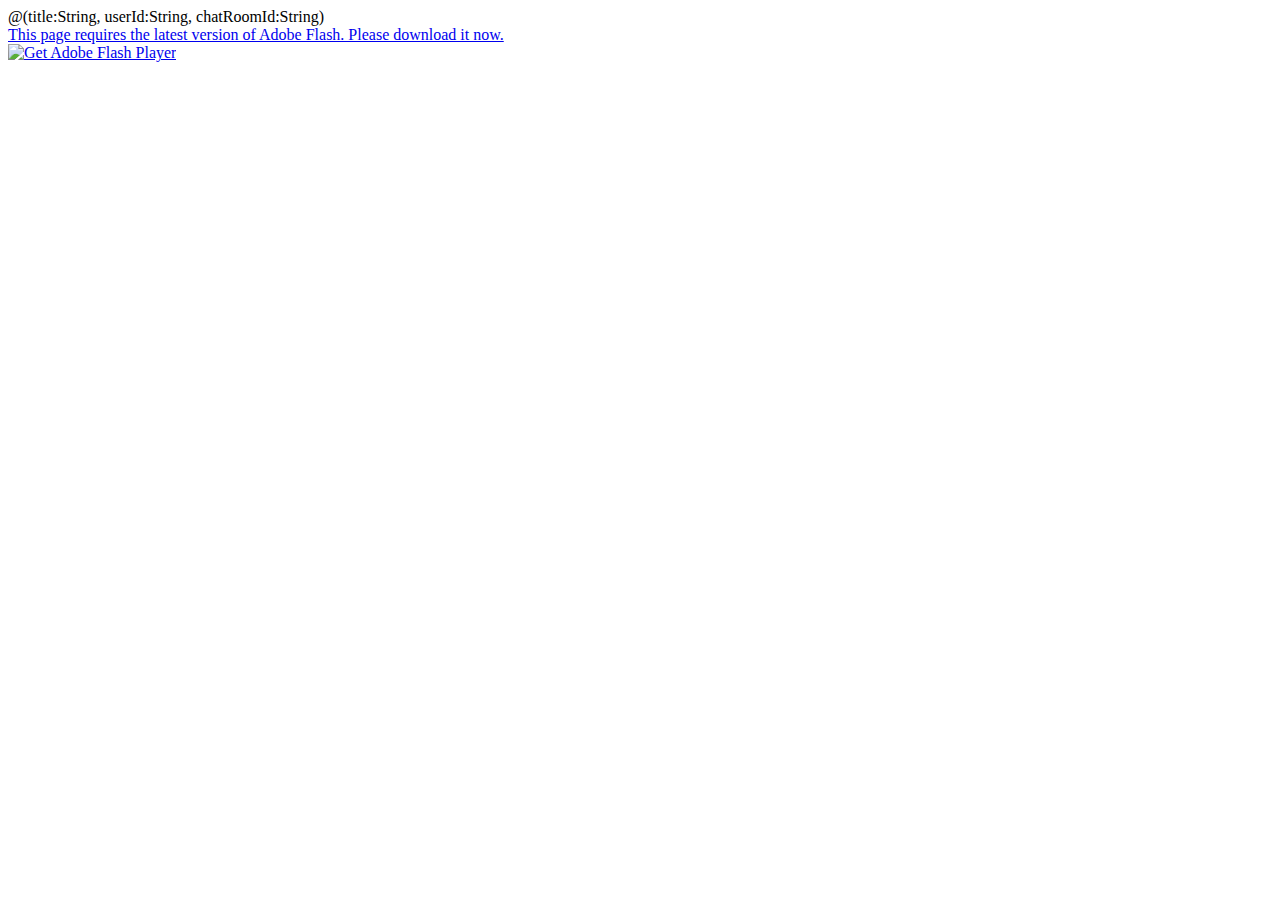
==== app/views/chatroom.scala.html @ 7234471f "Added /classroom/:roomId route and controller with basic functionality" ====
@(title:String, userId:String, chatRoomId:String)

<!DOCTYPE html PUBLIC "-//W3C//DTD XHTML 1.0 Transitional//EN" "http://www.w3.org/TR/xhtml1/DTD/xhtml1-transitional.dtd">
<html xmlns="http://www.w3.org/1999/xhtml">
<head>
    <meta http-equiv="Content-Type" content="text/html; charset=UTF-8" />
    <title>@title</title>
     <link href="http://media.muchosmedia.com/scribblar/styles/style.css" rel="stylesheet" type="text/css" />     
     <script type="text/javascript" src="http://media.muchosmedia.com/scribblar/scripts/includes.js"></script> 
    
     <script type="text/javascript">
        
        var targetID = "scribblar";
        var flashvars = {};
        /* pass necessary variables to the SWF */
        flashvars.userid = "@chatRoomId";    			/* to log on as an anonymous guest pass 0 (works as long as guests are allowed for this room) */
        flashvars.roomid = "@chatRoomId";				/* the roomid for the room you'd like to access - substitute this for a valid roomid */
        flashvars.preferredLocales = "en_US";		/* sets the language - if in doubt leave as en_US */
        
        /* optional: if you pass userid=0 you may also pass a username to skip the username prompt and log the user in using that username 
        flashvars.username = "John"; */
        
        var params = {};
        params.allowscriptaccess = "always";
        
        var attributes = {};
        attributes.id = "scribblar";
        attributes.name = "scribblar";
        swfobject.embedSWF("http://media.muchosmedia.com/scribblar/v3/main.swf", "alternate", "100%", "100%", "11.1.0", "http://media.muchosmedia.com/swfobject/expressInstall.swf", flashvars, params, attributes);
    </script> 
</head>

<body scroll="no">
<div id="alternate"> <a href="http://www.adobe.com/go/getflashplayer">This page requires the latest version of Adobe Flash. Please download it now.<br>
  <img src="http://www.adobe.com/images/shared/download_buttons/get_flash_player.gif" border="0" alt="Get Adobe Flash Player" /> </a> </div>
</body>
</html>
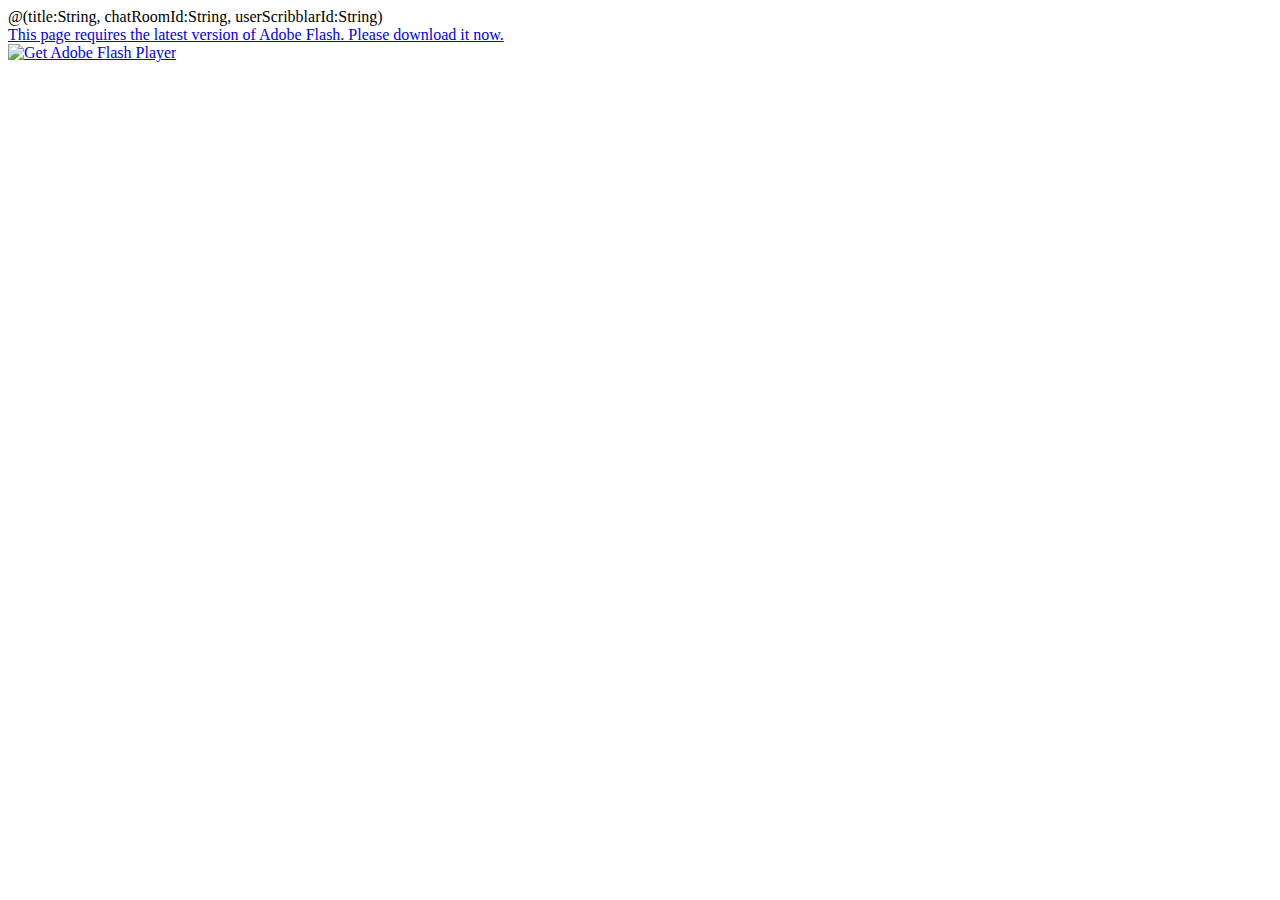
==== commit ca1ad96b: "Added a way to create/delete Scribblar rooms programatically" ====
--- a/app/views/chatroom.scala.html
+++ b/app/views/chatroom.scala.html
@@ -1,4 +1,4 @@
-@(title:String, userId:String, chatRoomId:String)
+@(title:String, chatRoomId:String, userScribblarId:String)
 
 <!DOCTYPE html PUBLIC "-//W3C//DTD XHTML 1.0 Transitional//EN" "http://www.w3.org/TR/xhtml1/DTD/xhtml1-transitional.dtd">
 <html xmlns="http://www.w3.org/1999/xhtml">
@@ -13,7 +13,7 @@
         var targetID = "scribblar";
         var flashvars = {};
         /* pass necessary variables to the SWF */
-        flashvars.userid = "@chatRoomId";    			/* to log on as an anonymous guest pass 0 (works as long as guests are allowed for this room) */
+        flashvars.userid = "@userScribblarId";    			/* to log on as an anonymous guest pass 0 (works as long as guests are allowed for this room) */
         flashvars.roomid = "@chatRoomId";				/* the roomid for the room you'd like to access - substitute this for a valid roomid */
         flashvars.preferredLocales = "en_US";		/* sets the language - if in doubt leave as en_US */
         
